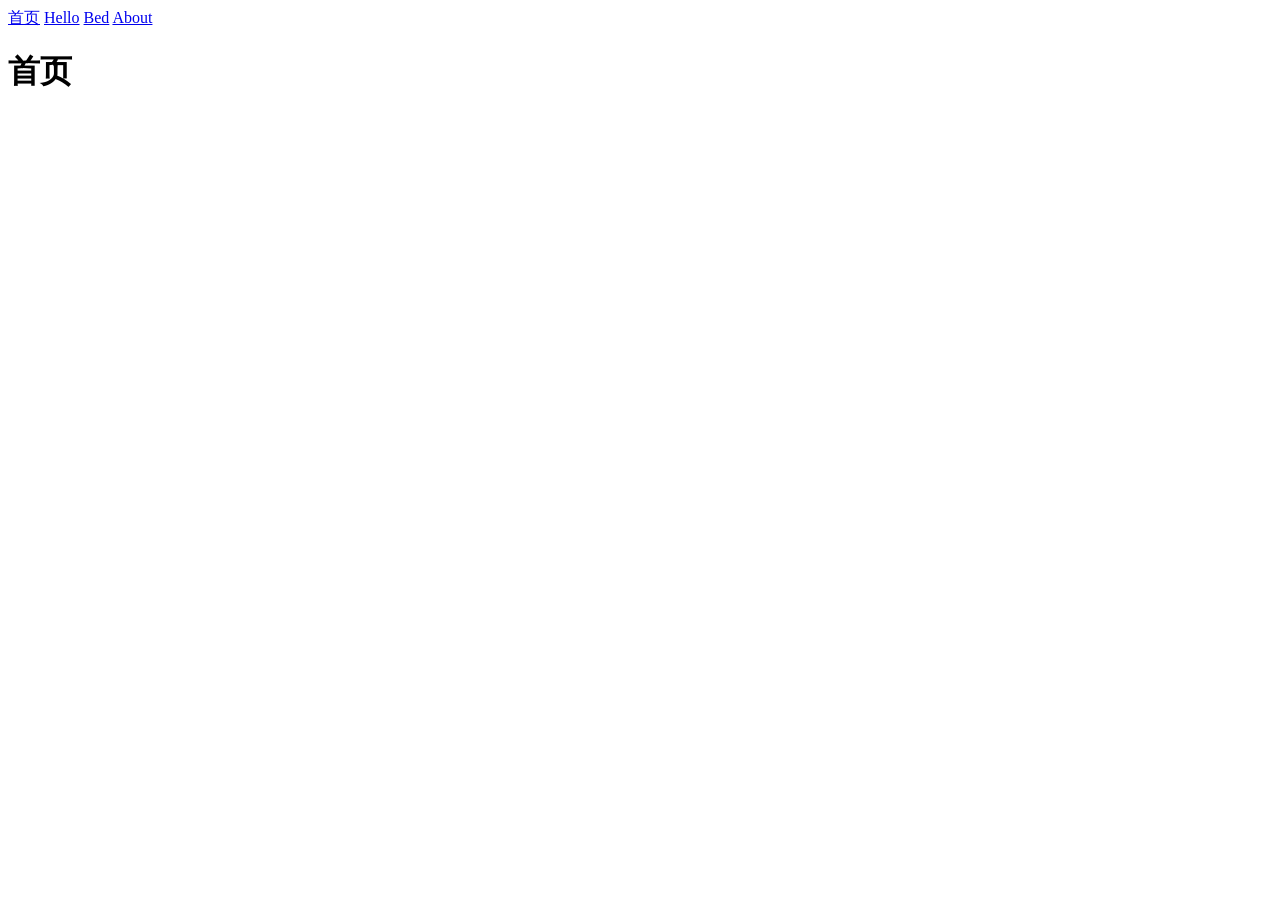
==== docs/index.html @ fabc6e44 "test: 更改 Router 方法为 Hash" ====
<!DOCTYPE html>
<html>
<head>
    <title>Hash 路由方案</title>
</head>
<body>
    <nav>
        <a href="#/" data-link>首页</a>
        <a href="#/hello" data-link>Hello</a>
        <a href="#/bed" data-link>Bed</a>
        <a href="#/about" data-link>About</a>
    </nav>

    <div id="content"></div>

    <script>
        class HashRouter {
            constructor() {
                this.routes = {
                    '/': () => this.render('<h1>首页</h1>'),
                    '/hello': () => this.render('<h1>Hello</h1><p>Hello页面内容</p>'),
                    '/bed': () => this.render('<h1>Bed</h1><p>Bed页面内容</p>'),
                    '/about': () => this.render('<h1>About</h1><p>关于页面</p>')
                };

                this.init();
            }

            init() {
                window.addEventListener('hashchange', () => {
                    this.onHashChange();
                });

                this.onHashChange();
            }

            onHashChange() {
                const hash = window.location.hash.substring(1) || '/';
                const handler = this.routes[hash] || this.routes['/'];
                handler();
            }

            render(content) {
                document.getElementById('content').innerHTML = content;
            }

            navigate(path) {
                window.location.hash = path;
            }
        }

        const router = new HashRouter();

        document.addEventListener('click', (e) => {
            if (e.target.matches('[data-link]')) {
                e.preventDefault();
                router.navigate(e.target.getAttribute('href').substring(1));
            }
        });
    </script>
</body>
</html>
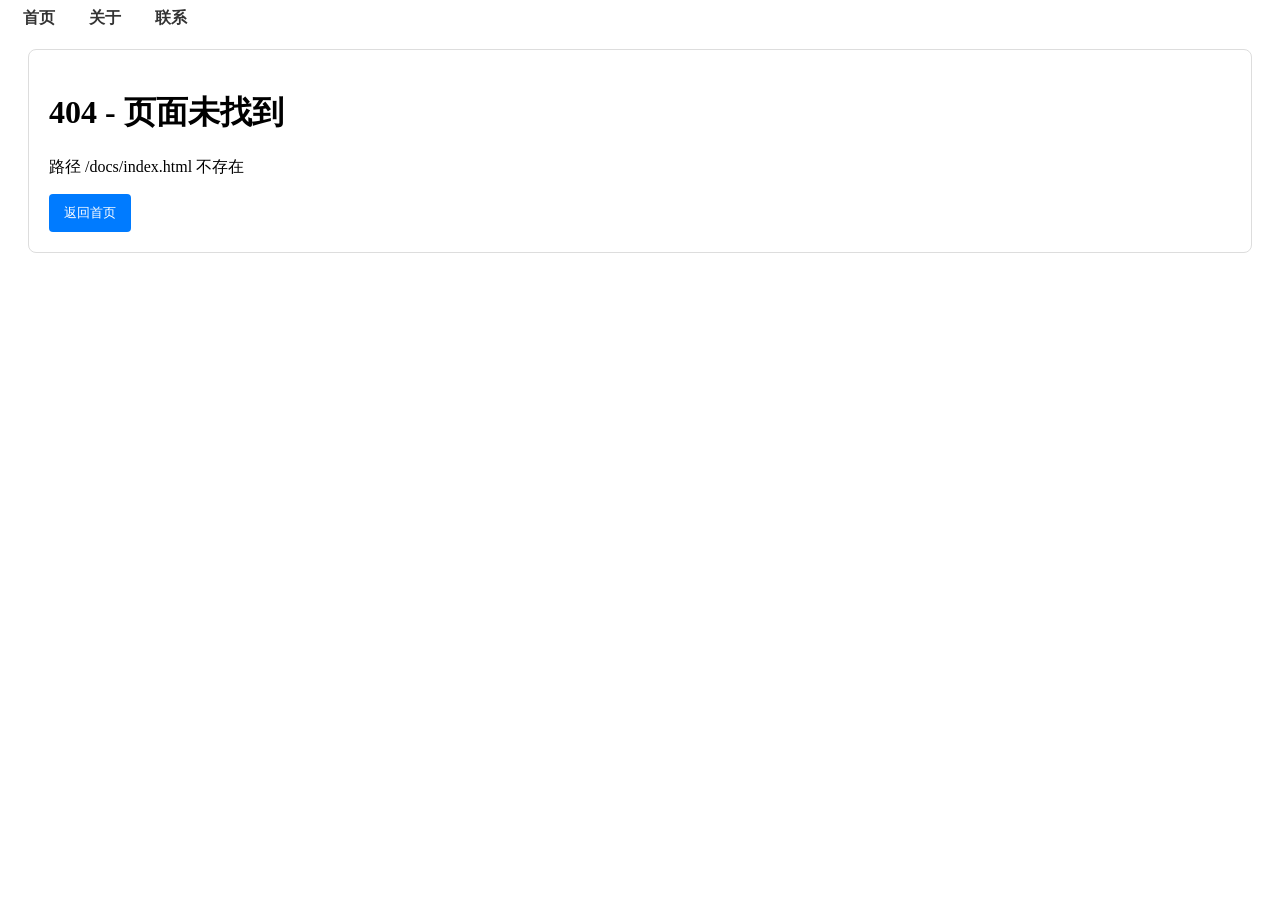
==== commit 6f15f35c: "test: 无 # Router 尝试" ====
--- a/docs/index.html
+++ b/docs/index.html
@@ -1,62 +1,140 @@
 <!DOCTYPE html>
 <html>
 <head>
-    <title>Hash 路由方案</title>
+    <title>纯JS实现Vue Router功能</title>
 </head>
 <body>
-    <nav>
-        <a href="#/" data-link>首页</a>
-        <a href="#/hello" data-link>Hello</a>
-        <a href="#/bed" data-link>Bed</a>
-        <a href="#/about" data-link>About</a>
-    </nav>
+    <div id="app">
+        <nav>
+            <a href="/" class="nav-link">首页</a>
+            <a href="/about" class="nav-link">关于</a>
+            <a href="/contact" class="nav-link">联系</a>
+        </nav>
 
-    <div id="content"></div>
+        <main id="router-view"></main>
+    </div>
 
     <script>
-        class HashRouter {
+        class JSRouter {
             constructor() {
                 this.routes = {
-                    '/': () => this.render('<h1>首页</h1>'),
-                    '/hello': () => this.render('<h1>Hello</h1><p>Hello页面内容</p>'),
-                    '/bed': () => this.render('<h1>Bed</h1><p>Bed页面内容</p>'),
-                    '/about': () => this.render('<h1>About</h1><p>关于页面</p>')
+                    '/': this.homeComponent,
+                    '/about': this.aboutComponent, 
+                    '/contact': this.contactComponent
                 };
-
+                
                 this.init();
             }
 
             init() {
-                window.addEventListener('hashchange', () => {
-                    this.onHashChange();
+                document.addEventListener('click', (e) => {
+                    if (e.target.classList.contains('nav-link')) {
+                        e.preventDefault();
+                        this.navigate(e.target.getAttribute('href'));
+                    }
                 });
 
-                this.onHashChange();
-            }
+                window.addEventListener('popstate', () => {
+                    this.renderCurrentRoute();
+                });
 
-            onHashChange() {
-                const hash = window.location.hash.substring(1) || '/';
-                const handler = this.routes[hash] || this.routes['/'];
-                handler();
-            }
-
-            render(content) {
-                document.getElementById('content').innerHTML = content;
+                this.renderCurrentRoute();
             }
 
             navigate(path) {
-                window.location.hash = path;
+                history.pushState({}, '', path);
+                this.renderCurrentRoute();
+            }
+
+            replace(path) {
+                history.replaceState({}, '', path);
+                this.renderCurrentRoute();
+            }
+
+            renderCurrentRoute() {
+                const path = window.location.pathname;
+                const handler = this.routes[path] || this.notFoundComponent;
+                
+                const routerView = document.getElementById('router-view');
+                routerView.innerHTML = handler();
+                
+                this.updateDocumentTitle(path);
+            }
+
+            homeComponent() {
+                return `
+                    <h1>首页</h1>
+                    <p>欢迎来到首页！这是纯JS实现的路由效果</p>
+                    <button onclick="router.navigate('/about')">去关于页面</button>
+                `;
+            }
+
+            aboutComponent() {
+                return `
+                    <h1>关于我们</h1>
+                    <p>这是关于页面，URL很干净吧？</p>
+                    <p>当前路径: ${window.location.pathname}</p>
+                `;
+            }
+
+            contactComponent() {
+                return `
+                    <h1>联系我们</h1>
+                    <form>
+                        <input type="text" placeholder="姓名">
+                        <input type="email" placeholder="邮箱">
+                        <button type="submit">提交</button>
+                    </form>
+                `;
+            }
+
+            notFoundComponent() {
+                return `
+                    <h1>404 - 页面未找到</h1>
+                    <p>路径 ${window.location.pathname} 不存在</p>
+                    <button onclick="router.navigate('/')">返回首页</button>
+                `;
+            }
+
+            updateDocumentTitle(path) {
+                const titles = {
+                    '/': '首页 - 我的应用',
+                    '/about': '关于我们 - 我的应用', 
+                    '/contact': '联系我们 - 我的应用'
+                };
+                document.title = titles[path] || '404 - 我的应用';
             }
         }
 
-        const router = new HashRouter();
+        const router = new JSRouter();
 
-        document.addEventListener('click', (e) => {
-            if (e.target.matches('[data-link]')) {
-                e.preventDefault();
-                router.navigate(e.target.getAttribute('href').substring(1));
-            }
-        });
+        window.router = router;
     </script>
+
+    <style>
+        .nav-link {
+            margin: 0 15px;
+            text-decoration: none;
+            color: #333;
+            font-weight: bold;
+        }
+        .nav-link:hover {
+            color: #007bff;
+        }
+        #router-view {
+            margin: 20px;
+            padding: 20px;
+            border: 1px solid #ddd;
+            border-radius: 8px;
+        }
+        button {
+            padding: 10px 15px;
+            background: #007bff;
+            color: white;
+            border: none;
+            border-radius: 4px;
+            cursor: pointer;
+        }
+    </style>
 </body>
 </html>
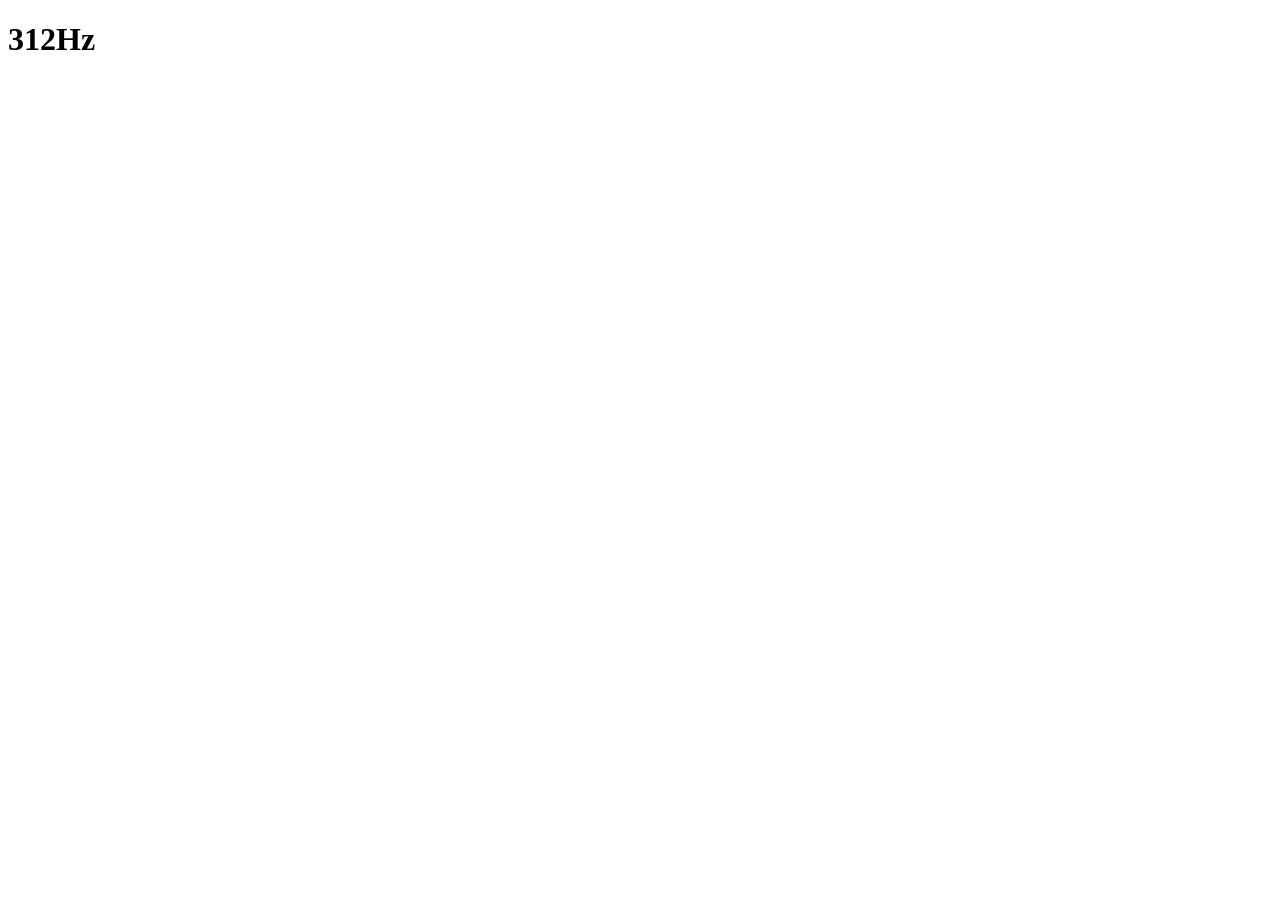
==== commit e37ced74: "feat: 可用的 router 模板" ====
--- a/docs/index.html
+++ b/docs/index.html
@@ -1,140 +1,16 @@
 <!DOCTYPE html>
 <html>
 <head>
-    <title>纯JS实现Vue Router功能</title>
+    <meta charset="UTF-8">
+    <title>仓库服务</title>
+    <script src="./js/router.js"></script>
 </head>
 <body>
-    <div id="app">
-        <nav>
-            <a href="/" class="nav-link">首页</a>
-            <a href="/about" class="nav-link">关于</a>
-            <a href="/contact" class="nav-link">联系</a>
-        </nav>
-
-        <main id="router-view"></main>
+<div class="wrapper">
+    <div class="header">
+        <h1>312Hz</h1>
     </div>
-
-    <script>
-        class JSRouter {
-            constructor() {
-                this.routes = {
-                    '/': this.homeComponent,
-                    '/about': this.aboutComponent, 
-                    '/contact': this.contactComponent
-                };
-                
-                this.init();
-            }
-
-            init() {
-                document.addEventListener('click', (e) => {
-                    if (e.target.classList.contains('nav-link')) {
-                        e.preventDefault();
-                        this.navigate(e.target.getAttribute('href'));
-                    }
-                });
-
-                window.addEventListener('popstate', () => {
-                    this.renderCurrentRoute();
-                });
-
-                this.renderCurrentRoute();
-            }
-
-            navigate(path) {
-                history.pushState({}, '', path);
-                this.renderCurrentRoute();
-            }
-
-            replace(path) {
-                history.replaceState({}, '', path);
-                this.renderCurrentRoute();
-            }
-
-            renderCurrentRoute() {
-                const path = window.location.pathname;
-                const handler = this.routes[path] || this.notFoundComponent;
-                
-                const routerView = document.getElementById('router-view');
-                routerView.innerHTML = handler();
-                
-                this.updateDocumentTitle(path);
-            }
-
-            homeComponent() {
-                return `
-                    <h1>首页</h1>
-                    <p>欢迎来到首页！这是纯JS实现的路由效果</p>
-                    <button onclick="router.navigate('/about')">去关于页面</button>
-                `;
-            }
-
-            aboutComponent() {
-                return `
-                    <h1>关于我们</h1>
-                    <p>这是关于页面，URL很干净吧？</p>
-                    <p>当前路径: ${window.location.pathname}</p>
-                `;
-            }
-
-            contactComponent() {
-                return `
-                    <h1>联系我们</h1>
-                    <form>
-                        <input type="text" placeholder="姓名">
-                        <input type="email" placeholder="邮箱">
-                        <button type="submit">提交</button>
-                    </form>
-                `;
-            }
-
-            notFoundComponent() {
-                return `
-                    <h1>404 - 页面未找到</h1>
-                    <p>路径 ${window.location.pathname} 不存在</p>
-                    <button onclick="router.navigate('/')">返回首页</button>
-                `;
-            }
-
-            updateDocumentTitle(path) {
-                const titles = {
-                    '/': '首页 - 我的应用',
-                    '/about': '关于我们 - 我的应用', 
-                    '/contact': '联系我们 - 我的应用'
-                };
-                document.title = titles[path] || '404 - 我的应用';
-            }
-        }
-
-        const router = new JSRouter();
-
-        window.router = router;
-    </script>
-
-    <style>
-        .nav-link {
-            margin: 0 15px;
-            text-decoration: none;
-            color: #333;
-            font-weight: bold;
-        }
-        .nav-link:hover {
-            color: #007bff;
-        }
-        #router-view {
-            margin: 20px;
-            padding: 20px;
-            border: 1px solid #ddd;
-            border-radius: 8px;
-        }
-        button {
-            padding: 10px 15px;
-            background: #007bff;
-            color: white;
-            border: none;
-            border-radius: 4px;
-            cursor: pointer;
-        }
-    </style>
+    <div id="router"></div>
+</div>
 </body>
 </html>
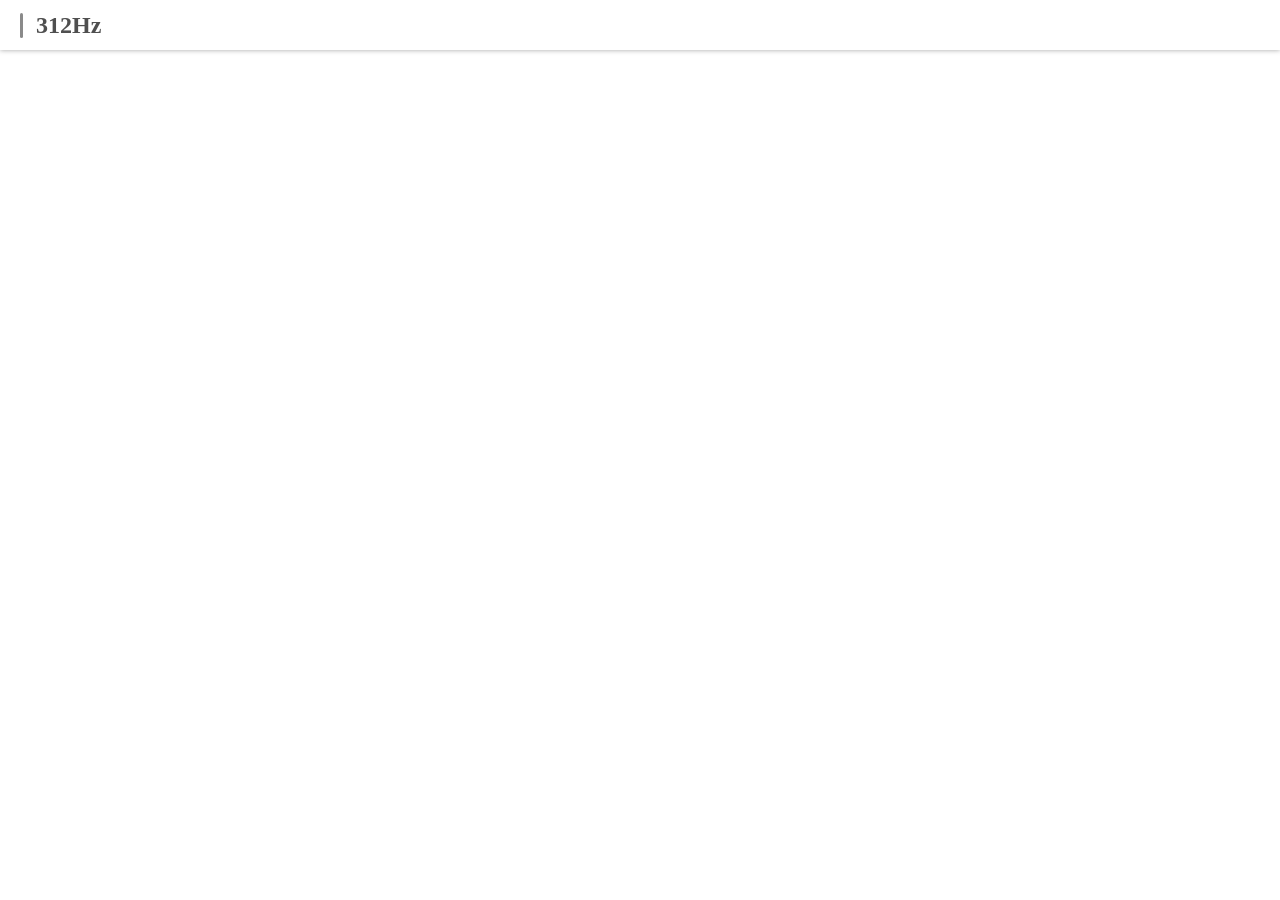
==== commit 6ce47471: "feat: css 样式测试" ====
--- a/docs/index.html
+++ b/docs/index.html
@@ -3,14 +3,24 @@
 <head>
     <meta charset="UTF-8">
     <title>仓库服务</title>
+    <script src="./js/javascript.js"></script>
     <script src="./js/router.js"></script>
+    <link rel="stylesheet" href="./css/theme.css">
+    <link rel="stylesheet" href="./css/style.css">
+    <link rel="stylesheet" href="./css/layout.css">
+    <link rel="stylesheet" href="./css/master.css">
 </head>
 <body>
 <div class="wrapper">
     <div class="header">
         <h1>312Hz</h1>
     </div>
-    <div id="router"></div>
+    <div class="content">
+        <div class="sidebar">
+
+        </div>
+        <div id="router"></div>
+    </div>
 </div>
 </body>
 </html>
--- a/docs/css/theme.css
+++ b/docs/css/theme.css
@@ -0,0 +1,11 @@
+.header {
+	box-shadow: 0px 0px 5px #A4A4A4;
+}
+
+.header::before {
+	background-color: #8A8A8A;
+}
+
+.header h1 {
+	color: #4F4F4F;
+}
--- a/docs/css/style.css
+++ b/docs/css/style.css
@@ -0,0 +1,4 @@
+* {
+	margin: 0;
+	padding: 0;
+}
--- a/docs/css/layout.css
+++ b/docs/css/layout.css
@@ -0,0 +1,33 @@
+.wrapper {
+	height: 100vh;
+	/* vh在手机端存在问题，当 dvh 无法在老旧浏览器显示则会使用 vh */
+	height: 100dvh;
+	width: 100%;
+}
+
+.header {
+	display: flex;
+	width: 100%;
+	height: 50px;
+	align-items: center;
+}
+
+.header::before {
+	content: "";
+	height: 25px;
+	width: 3px;
+	margin-left: 20px;
+	border-radius: 15px;
+}
+
+.header h1 {
+	font-size: 1.5em;
+	margin-left: 13px;
+	line-height: 100%;
+}
+
+.content {
+	width: 98%;
+	height: calc(100% - 50px);
+	margin: 0 auto;
+}
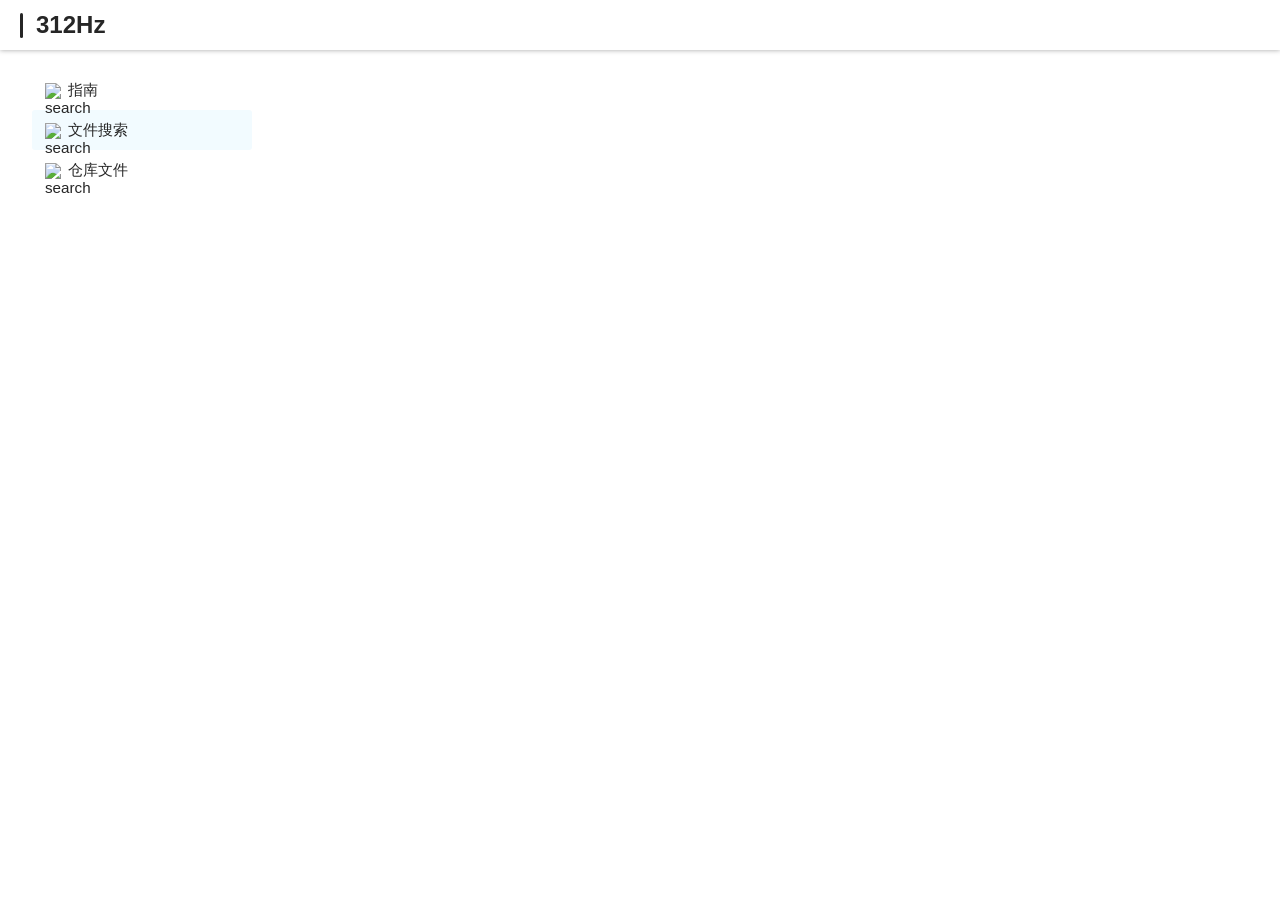
==== commit 6e7d891f: "feat: 基础网页框架" ====
--- a/docs/index.html
+++ b/docs/index.html
@@ -3,12 +3,13 @@
 <head>
     <meta charset="UTF-8">
     <title>仓库服务</title>
-    <script src="./js/javascript.js"></script>
-    <script src="./js/router.js"></script>
     <link rel="stylesheet" href="./css/theme.css">
     <link rel="stylesheet" href="./css/style.css">
     <link rel="stylesheet" href="./css/layout.css">
     <link rel="stylesheet" href="./css/master.css">
+    <script src="./js/router.js"></script>
+    <script src="./js/javascript.js"></script>
+    <link rel="stylesheet" href="css/style.css">
 </head>
 <body>
 <div class="wrapper">
@@ -17,9 +18,28 @@
     </div>
     <div class="content">
         <div class="sidebar">
-
+            <ul class="sidebar_nav">
+                <li class="sidebar_nav_item">
+                    <span>
+                        <img src="./icons/search.svg" alt="search">
+                    </span>
+                    指南
+                </li>
+                <li class="sidebar_nav_item selected">
+                    <span>
+                        <img src="./icons/search.svg" alt="search">
+                    </span>
+                    文件搜索
+                </li>
+                <li class="sidebar_nav_item">
+                    <span>
+                        <img src="./icons/search.svg" alt="search">
+                    </span>
+                    仓库文件
+                </li>
+            </ul>
         </div>
-        <div id="router"></div>
+        <div id="router" class="view"></div>
     </div>
 </div>
 </body>
--- a/docs/css/theme.css
+++ b/docs/css/theme.css
@@ -1,11 +1,15 @@
 .header {
-	box-shadow: 0px 0px 5px #A4A4A4;
+	box-shadow: 0 0 5px #A4A4A4;
 }
 
 .header::before {
-	background-color: #8A8A8A;
+	background-color: #262626;
 }
 
-.header h1 {
-	color: #4F4F4F;
+.sidebar .sidebar_nav .sidebar_nav_item:hover {
+	background-color: #EFEFEF;
+}
+
+.sidebar .sidebar_nav .sidebar_nav_item.selected {
+	background-color: #F2FBFF;
 }
--- a/docs/css/style.css
+++ b/docs/css/style.css
@@ -1,4 +1,15 @@
 * {
 	margin: 0;
 	padding: 0;
+	font-family: -apple-system, BlinkMacSystemFont, Segoe UI, Roboto, Helvetica Neue, PingFang SC, Noto Sans, Noto Sans CJK SC, Microsoft YaHei, 微软雅黑, sans-serif;
+	color: #262626;
+}
+
+.sidebar .sidebar_nav {
+	list-style-type: none;
+}
+
+.sidebar .sidebar_nav .sidebar_nav_item {
+	border-radius: 3px;
+	cursor: pointer;
 }
--- a/docs/css/layout.css
+++ b/docs/css/layout.css
@@ -27,7 +27,38 @@
 }
 
 .content {
-	width: 98%;
+	width: 95%;
 	height: calc(100% - 50px);
-	margin: 0 auto;
+	margin: 20px auto 0;
+	display: flex;
+}
+
+.sidebar {
+	width: 220px;
+}
+
+.sidebar .sidebar_nav .sidebar_nav_item {
+	display: flex;
+	align-items: center;
+	padding: 5px 13px;
+	width: calc(100% - 26px);
+	height: 30px;
+	font-size: .95em;
+}
+
+.sidebar .sidebar_nav .sidebar_nav_item span {
+	width: 15px;
+	height: 15px;
+	margin-right: 8px;
+}
+
+.sidebar .sidebar_nav .sidebar_nav_item span img {
+	width: 15px;
+	height: 15px;
+}
+
+.view {
+	width: calc(100% - 270px);
+	height: 100%;
+	margin-left: 50px;
 }
--- a/docs/css/style.css
+++ b/docs/css/style.css
@@ -1,4 +1,15 @@
 * {
 	margin: 0;
 	padding: 0;
+	font-family: -apple-system, BlinkMacSystemFont, Segoe UI, Roboto, Helvetica Neue, PingFang SC, Noto Sans, Noto Sans CJK SC, Microsoft YaHei, 微软雅黑, sans-serif;
+	color: #262626;
+}
+
+.sidebar .sidebar_nav {
+	list-style-type: none;
+}
+
+.sidebar .sidebar_nav .sidebar_nav_item {
+	border-radius: 3px;
+	cursor: pointer;
 }
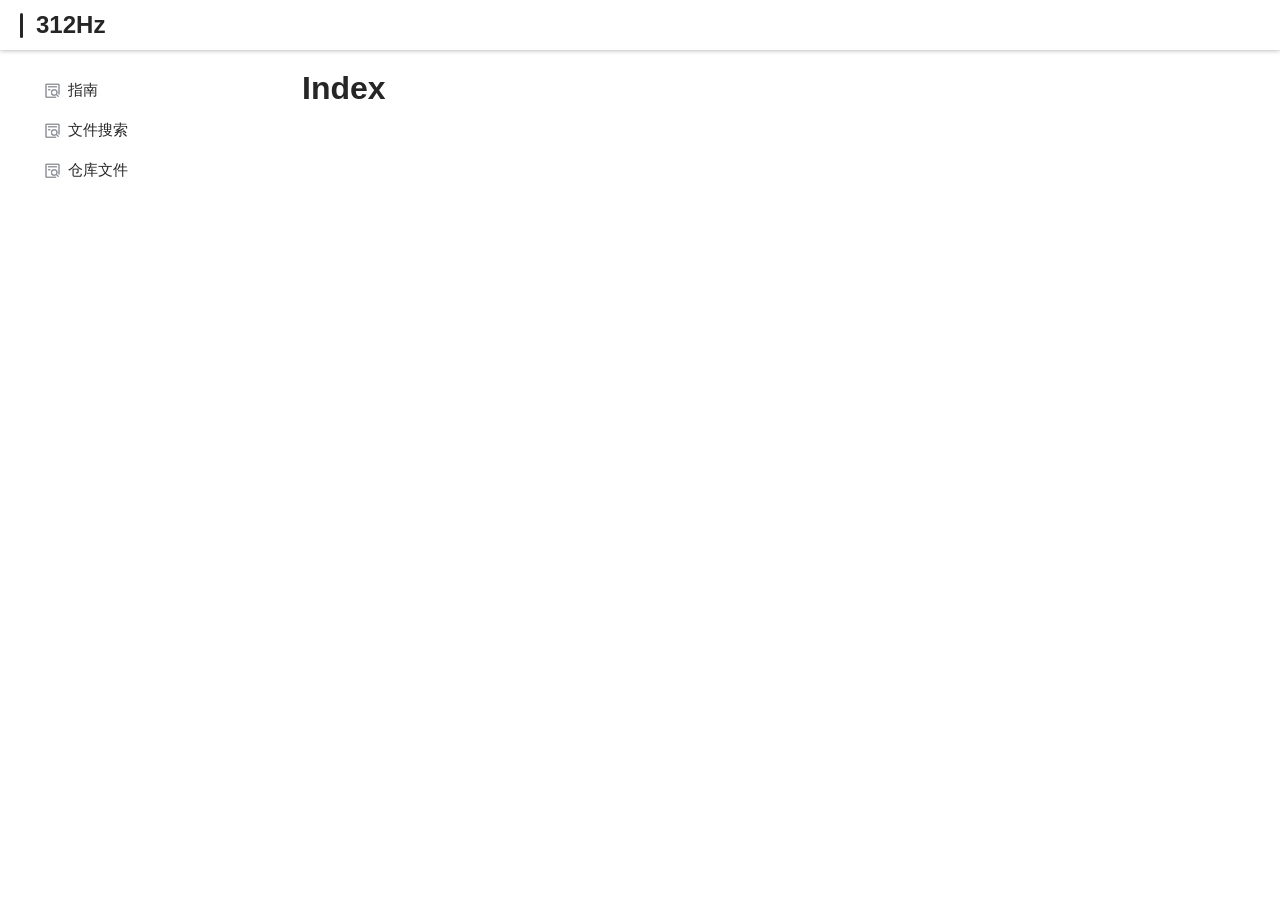
==== commit bdd15640: "feat: 完善 page 切换交互 - 支持单 page 绑定多 path" ====
--- a/docs/index.html
+++ b/docs/index.html
@@ -1,5 +1,5 @@
 <!DOCTYPE html>
-<html>
+<html lang="zh">
 <head>
     <meta charset="UTF-8">
     <title>仓库服务</title>
@@ -19,23 +19,26 @@
     <div class="content">
         <div class="sidebar">
             <ul class="sidebar_nav">
-                <li class="sidebar_nav_item">
+                <li id="index" class="sidebar_nav_item active">
                     <span>
-                        <img src="./icons/search.svg" alt="search">
+                        <img class="icon_normal" src="icons/search-normal.svg" alt="search">
+                        <img class="icon_active" src="icons/search-active.svg" alt="search">
                     </span>
-                    指南
+                    <a href="#/index" data-link>指南</a>
                 </li>
-                <li class="sidebar_nav_item selected">
+                <li id="search" class="sidebar_nav_item">
                     <span>
-                        <img src="./icons/search.svg" alt="search">
+                        <img class="icon_normal" src="icons/search-normal.svg" alt="search">
+                        <img class="icon_active" src="icons/search-active.svg" alt="search">
                     </span>
-                    文件搜索
+                    <a href="#/search" data-link>文件搜索</a>
                 </li>
-                <li class="sidebar_nav_item">
+                <li id="repo" class="sidebar_nav_item">
                     <span>
-                        <img src="./icons/search.svg" alt="search">
+                        <img class="icon_normal" src="icons/search-normal.svg" alt="search">
+                        <img class="icon_active" src="icons/search-active.svg" alt="search">
                     </span>
-                    仓库文件
+                    <a href="#/repo" data-link>仓库文件</a>
                 </li>
             </ul>
         </div>
--- a/docs/css/theme.css
+++ b/docs/css/theme.css
@@ -10,6 +10,6 @@
 	background-color: #EFEFEF;
 }
 
-.sidebar .sidebar_nav .sidebar_nav_item.selected {
+.sidebar .sidebar_nav .sidebar_nav_item.active {
 	background-color: #F2FBFF;
 }
--- a/docs/css/style.css
+++ b/docs/css/style.css
@@ -12,4 +12,8 @@
 .sidebar .sidebar_nav .sidebar_nav_item {
 	border-radius: 3px;
 	cursor: pointer;
+}
+
+a {
+	text-decoration: none;
 }
--- a/docs/css/layout.css
+++ b/docs/css/layout.css
@@ -44,6 +44,8 @@
 	width: calc(100% - 26px);
 	height: 30px;
 	font-size: .95em;
+	position: relative;
+	overflow: hidden;
 }
 
 .sidebar .sidebar_nav .sidebar_nav_item span {
@@ -57,6 +59,28 @@
 	height: 15px;
 }
 
+.sidebar .sidebar_nav .sidebar_nav_item span .icon_active {
+	display: none;
+}
+
+.sidebar .sidebar_nav .sidebar_nav_item.active span .icon_normal {
+	display: none;
+}
+
+.sidebar .sidebar_nav .sidebar_nav_item.active span .icon_active {
+	display: block;
+}
+
+.sidebar .sidebar_nav .sidebar_nav_item a::before {
+	content: "";
+	display: block;
+	position: absolute;
+	height: 100%;
+	width: 100%;
+	left: 0;
+	top: 0;
+}
+
 .view {
 	width: calc(100% - 270px);
 	height: 100%;
--- a/docs/css/style.css
+++ b/docs/css/style.css
@@ -12,4 +12,8 @@
 .sidebar .sidebar_nav .sidebar_nav_item {
 	border-radius: 3px;
 	cursor: pointer;
+}
+
+a {
+	text-decoration: none;
 }
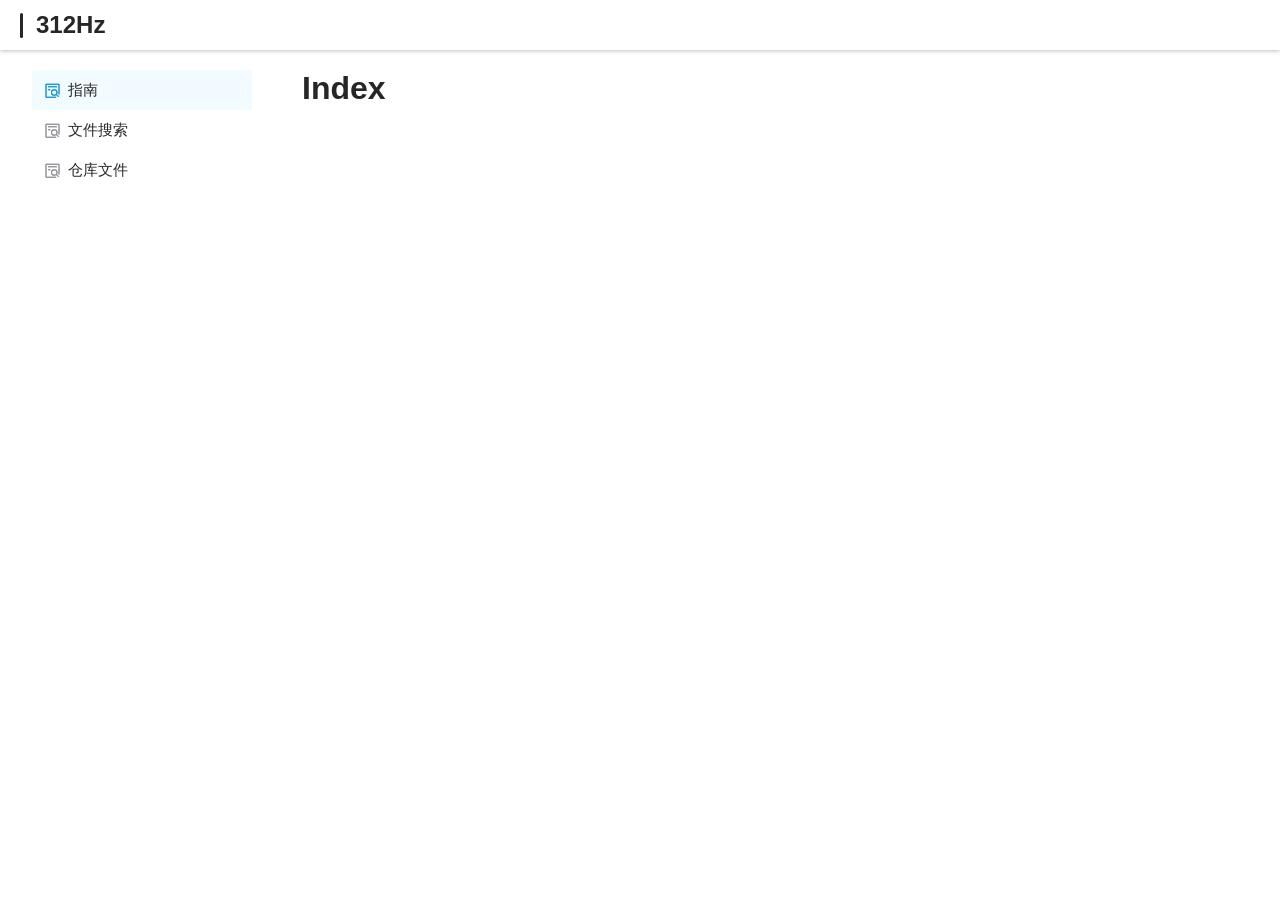
==== commit aaef0b3f: "refactor: 优化 page button 查询效率" ====
--- a/docs/index.html
+++ b/docs/index.html
@@ -8,6 +8,7 @@
     <link rel="stylesheet" href="./css/layout.css">
     <link rel="stylesheet" href="./css/master.css">
     <script src="./js/router.js"></script>
+    <script src="./js/pages.js"></script>
     <script src="./js/javascript.js"></script>
     <link rel="stylesheet" href="css/style.css">
 </head>
@@ -19,7 +20,7 @@
     <div class="content">
         <div class="sidebar">
             <ul class="sidebar_nav">
-                <li id="index" class="sidebar_nav_item active">
+                <li id="index" class="sidebar_nav_item">
                     <span>
                         <img class="icon_normal" src="icons/search-normal.svg" alt="search">
                         <img class="icon_active" src="icons/search-active.svg" alt="search">
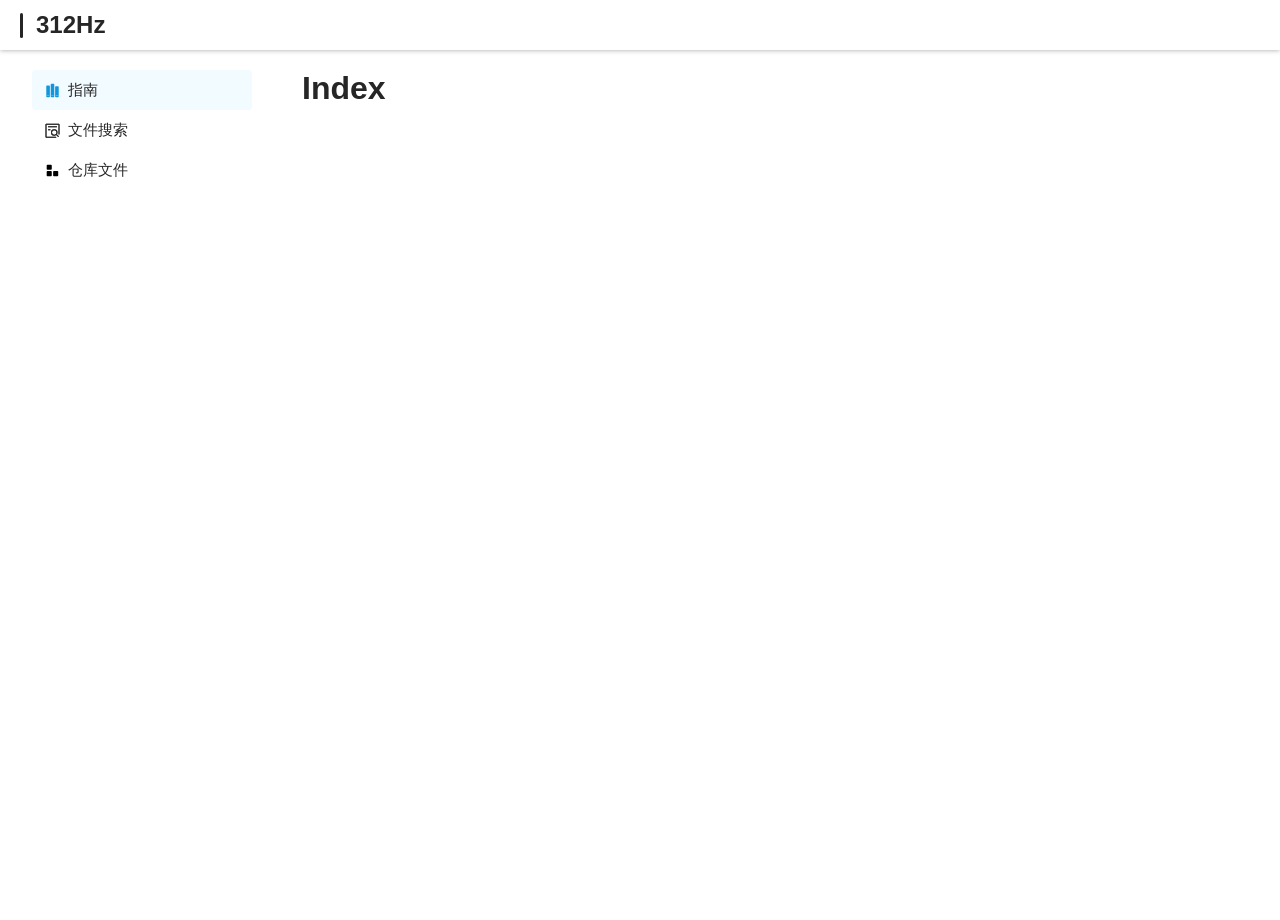
==== commit 8eb1e0d3: "feat: 更改 icon 图标" ====
--- a/docs/index.html
+++ b/docs/index.html
@@ -22,8 +22,8 @@
             <ul class="sidebar_nav">
                 <li id="index" class="sidebar_nav_item">
                     <span>
-                        <img class="icon_normal" src="icons/search-normal.svg" alt="search">
-                        <img class="icon_active" src="icons/search-active.svg" alt="search">
+                        <img class="icon_normal" src="icons/preview-normal.svg" alt="search">
+                        <img class="icon_active" src="icons/preview-active.svg" alt="search">
                     </span>
                     <a href="#/index" data-link>指南</a>
                 </li>
@@ -36,8 +36,8 @@
                 </li>
                 <li id="repo" class="sidebar_nav_item">
                     <span>
-                        <img class="icon_normal" src="icons/search-normal.svg" alt="search">
-                        <img class="icon_active" src="icons/search-active.svg" alt="search">
+                        <img class="icon_normal" src="icons/repo-normal.svg" alt="search">
+                        <img class="icon_active" src="icons/repo-active.svg" alt="search">
                     </span>
                     <a href="#/repo" data-link>仓库文件</a>
                 </li>
